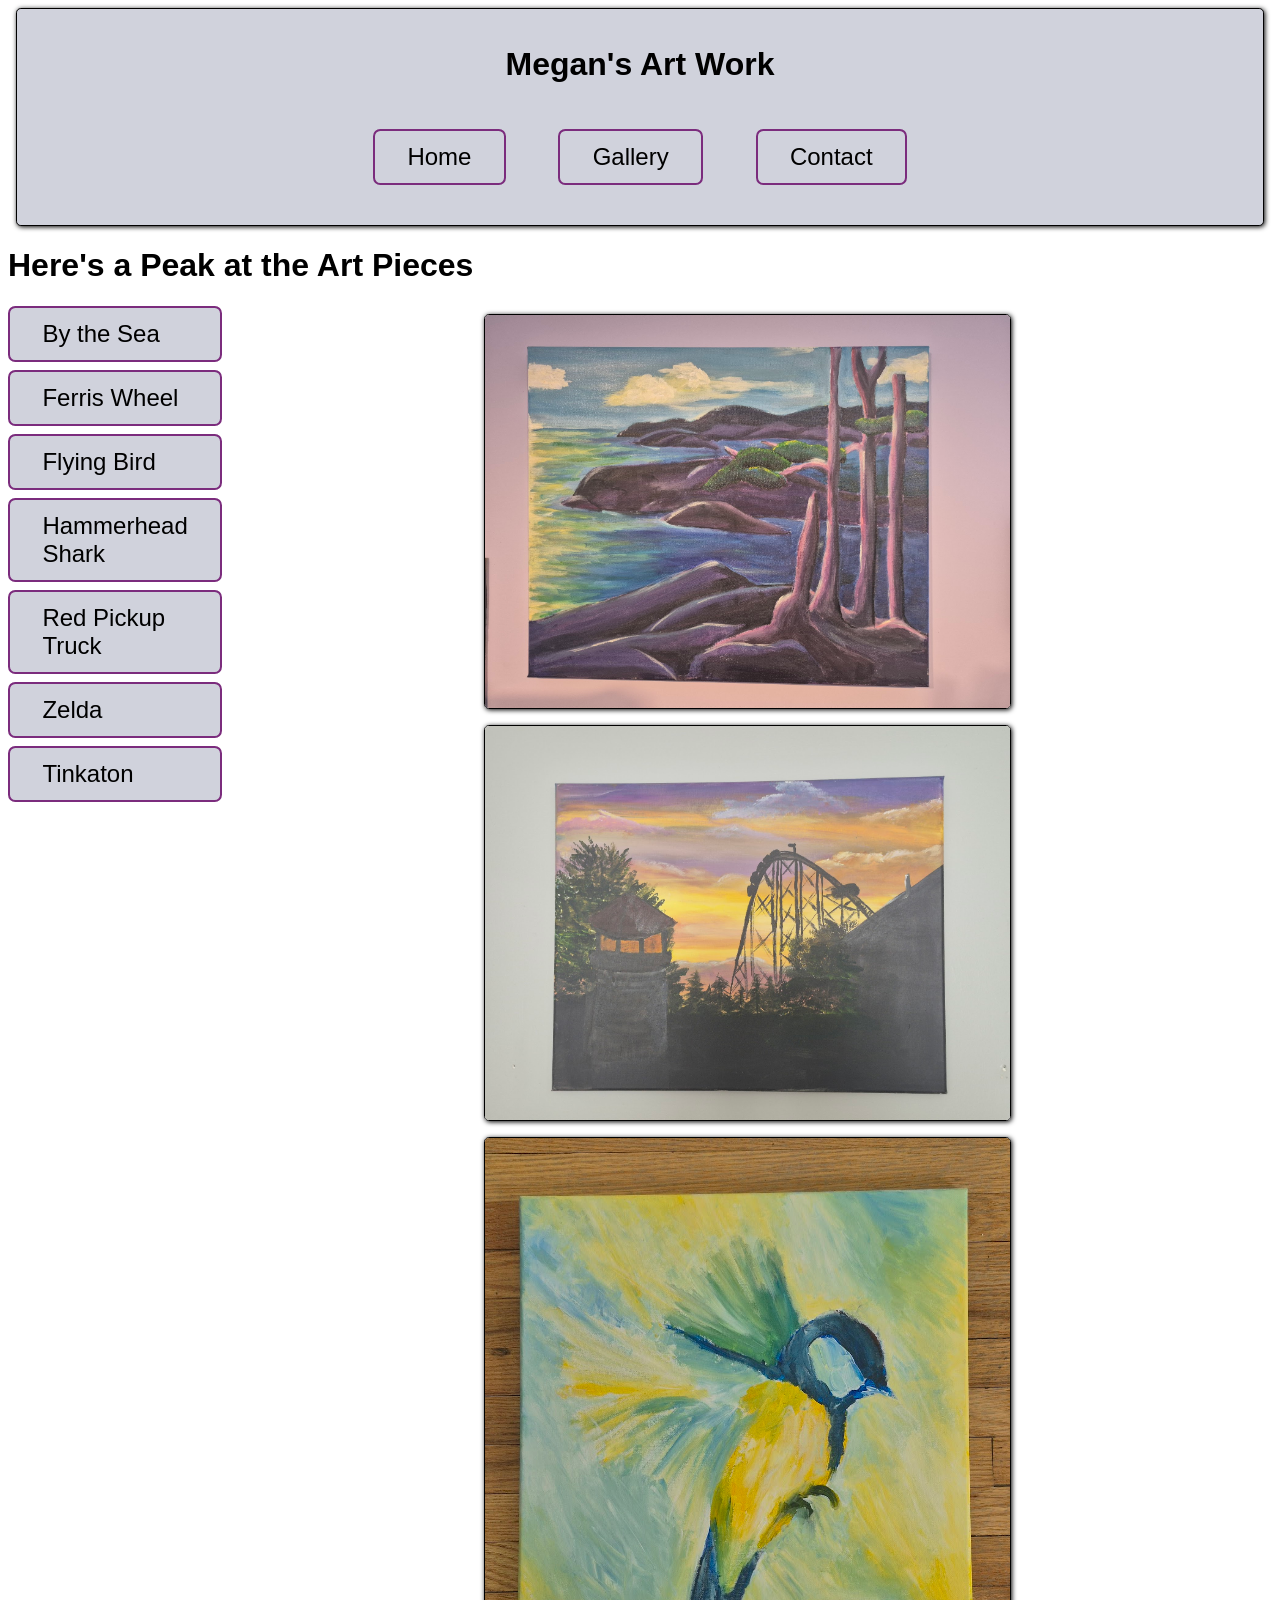
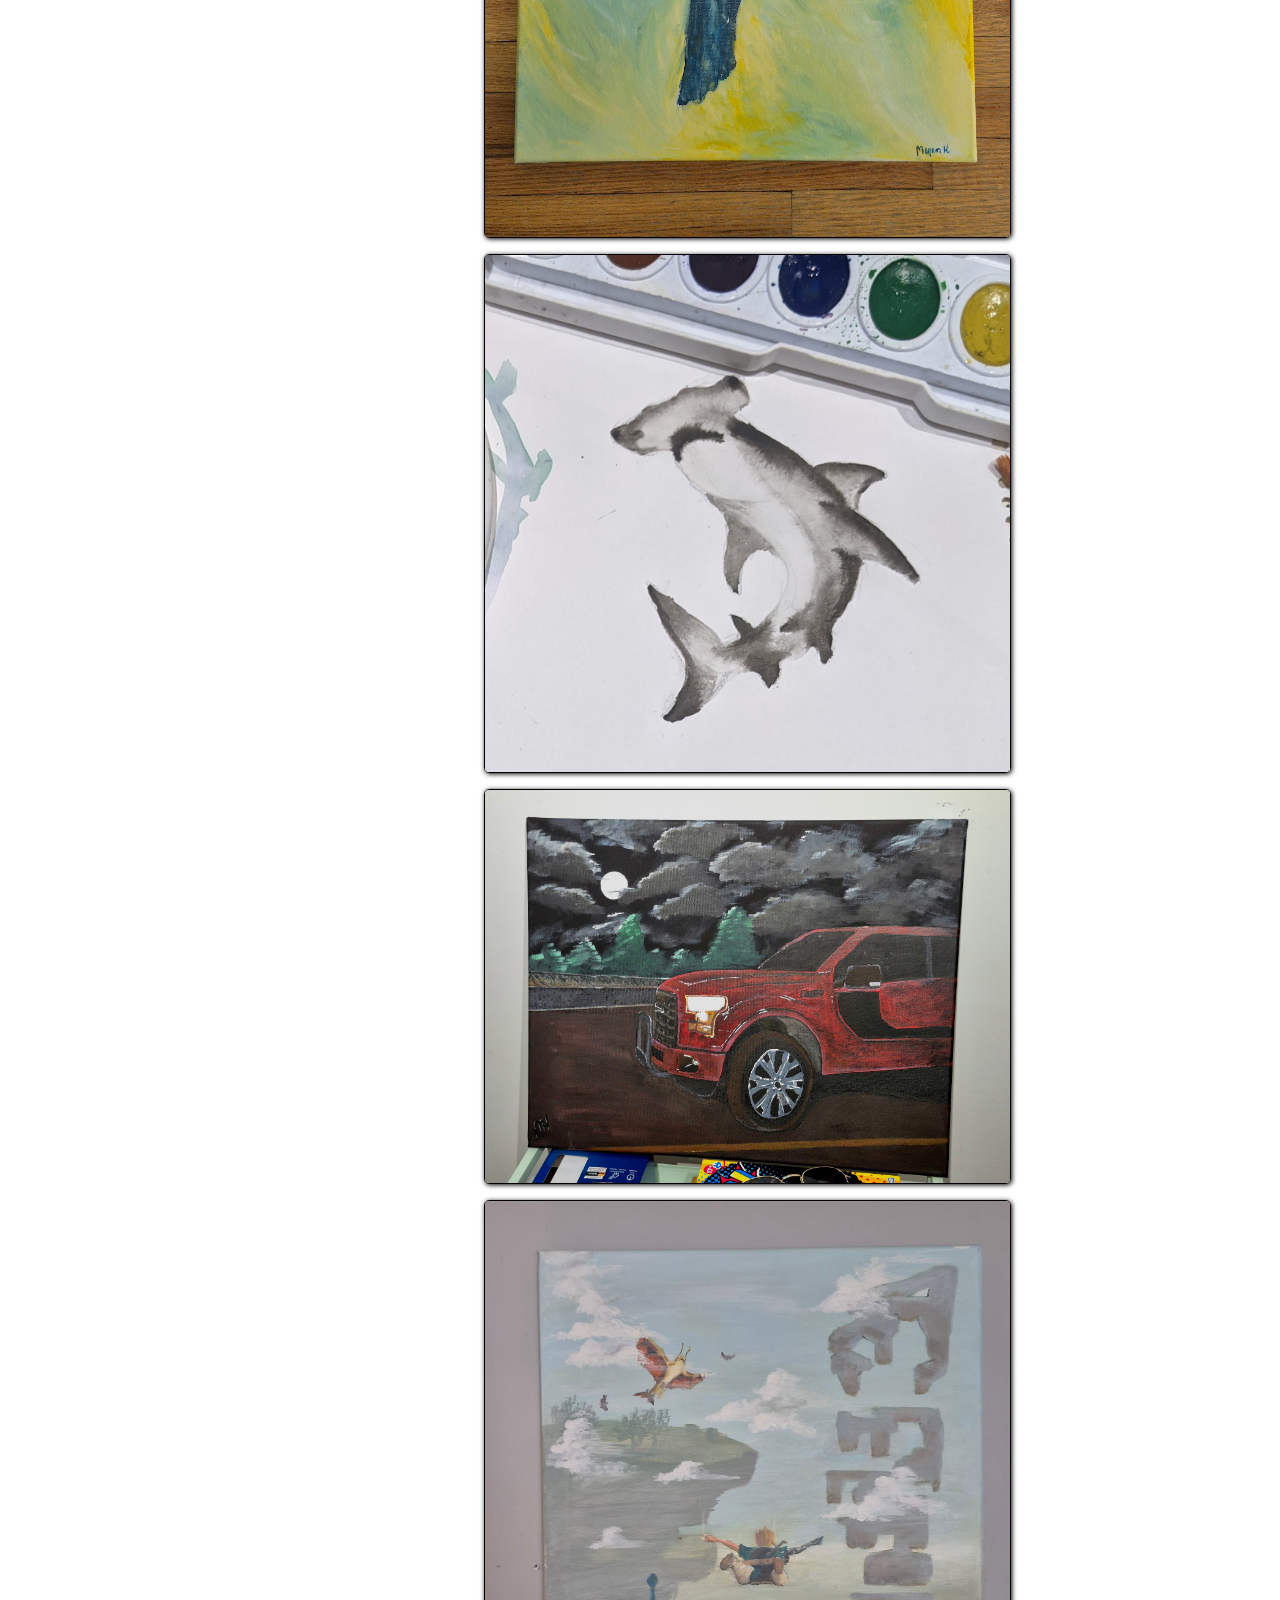
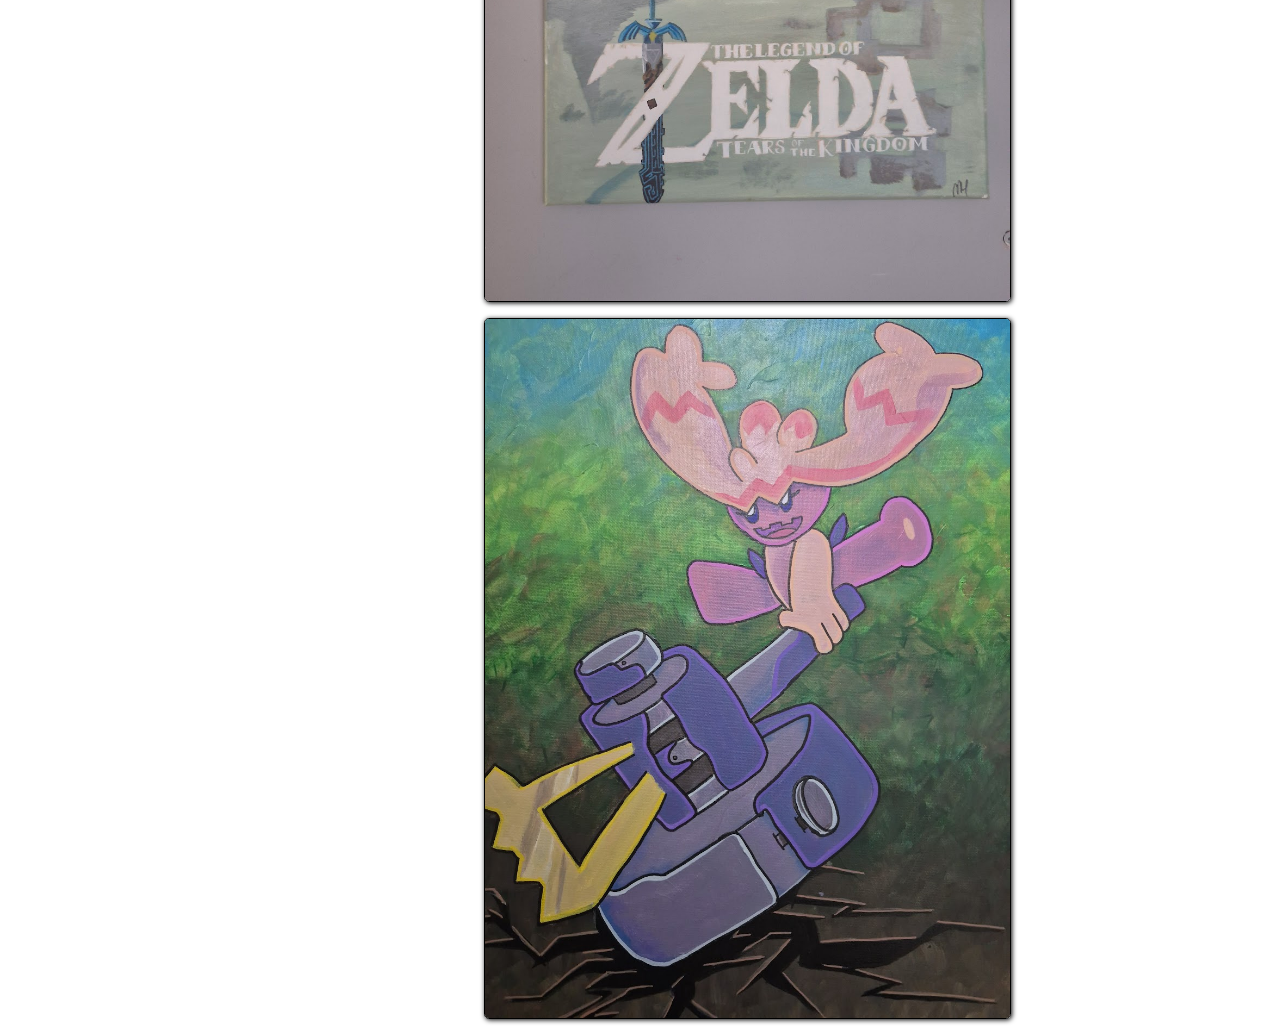
==== gallery/index.html @ 09441335 "Initial commit" ====
<!DOCTYPE html>
<html lang="en">
<head>
    <meta charset="UTF-8">
    <meta name="viewport" content="width=device-width, initial-scale=1.0">
    <title>Megan's Art Work | Gallery</title>
    <link rel="stylesheet" href="../css/main.css">
</head>


<body>
    <header>
        <h1>Megan's Art Work</h1>
        <nav>
            <a href="../index.html">Home</a>
            <a href="#">Gallery</a>
            <a href="">Contact</a>
        </nav>
    </header>

    <h1>Here's a Peak at the Art Pieces</h1>

    <div class = "gallery-layout">
        <aside class="sidebar">
            <a href="#sea">By the Sea</a>
            <a href="#ferriswheel">Ferris Wheel</a>
            <a href="#flyingbird">Flying Bird</a>
            <a href="#shark">Hammerhead Shark</a>
            <a href="#redtruck">Red Pickup Truck</a>
            <a href="#zelda">Zelda</a>
            <a href="#tinkaton">Tinkaton</a>
        </aside>
        
    
        <div class="gallery">
        <img id = "sea" src="../images/by_the_sea.jpg" alt = "By the Sea">
        <img id = "ferriswheel" src="../images/ferris_wheel.jpg" alt = "Ferris Wheel">
        <img id = "flyingbird" src="../images/flying_bird.jpg" alt = "Flying Bird">
        <img id = "shark" src="../images/hammerhead_shark.jpg" alt = "Hammerhead Shark">
        <img id = "redtruck" src="../images/red_pickup_truck.jpg" alt = "Red Pickup Truck">
        <img id = "zelda" src="../images/the_legend_of_zelda.jpg" alt = "The Legend of Zelda">
        <img id = "tinkaton" src="../images/tinkaton.jpg" alt = "Tinkaton">
        </div>
    </div>




    
</body>
</html>
---- css/main.css ----
:root {
    --accent: #7b2c7d;
    --background: #d0d2dc;
    font-family: "Arial", sans-serif;
    font-size: 16px;

}

header {
    background-color: var(--background);
    border: solid 0.1em black;
    border-radius: 0.3em;
    box-shadow: 1px 1px 5px;
    display: block;
    margin: 0.5em;
    padding: 1em;
    text-align: center;
}

article {
    align-items: center;
    border: solid 0.1em black;
    border-radius: 0.3em;
    box-shadow: 1px 1px 5px;
    display: flex;
    flex-direction: column;
    font-size: 1.5em;
    margin: 1em;
    padding: 1em;
}

nav > a {
    border: solid 0.1em var(--accent);
    border-radius: 0.3em;
    display: inline-flex;
    flex-wrap: wrap;
    font-size: 1.5em;
    color: black;
    padding: 0.5em 1.35em;
    margin: 1em;
    text-decoration: none;
}
html {
    scroll-behavior: smooth;
}
.gallery {
    align-items: flex-start;
    display: flex;
    flex-wrap: wrap;
    justify-content: center;
}

.gallery > img {
    border: solid 0.1em black;
    border-radius: 0.3em;
    box-shadow: 1px 1px 5px;
    margin: 0.5em;
    width: 50%;
}
.gallery-layout {
    display: flex;
}
.feature {
    /* display: flex;
    flex-direction: column;
    align-items: center; */
    text-align: center;
}
.feature  img {
    display: block;
    margin: 0 auto;
    width: 100%;
    max-width: 300px;
    height: auto;
}

.sidebar {
    align-self: flex-start;
    position: sticky;
    top: 1em;
    display: inline-flex;
    flex-direction: column;
    gap: 0.5em;
}

.sidebar > a {
    background-color: var(--background);
    border: solid 0.1em var(--accent);
    border-radius: 0.3em;
    color: black;
    font-size: 1.5em;
    padding: 0.5em 1.35em;
    text-decoration: none;
}
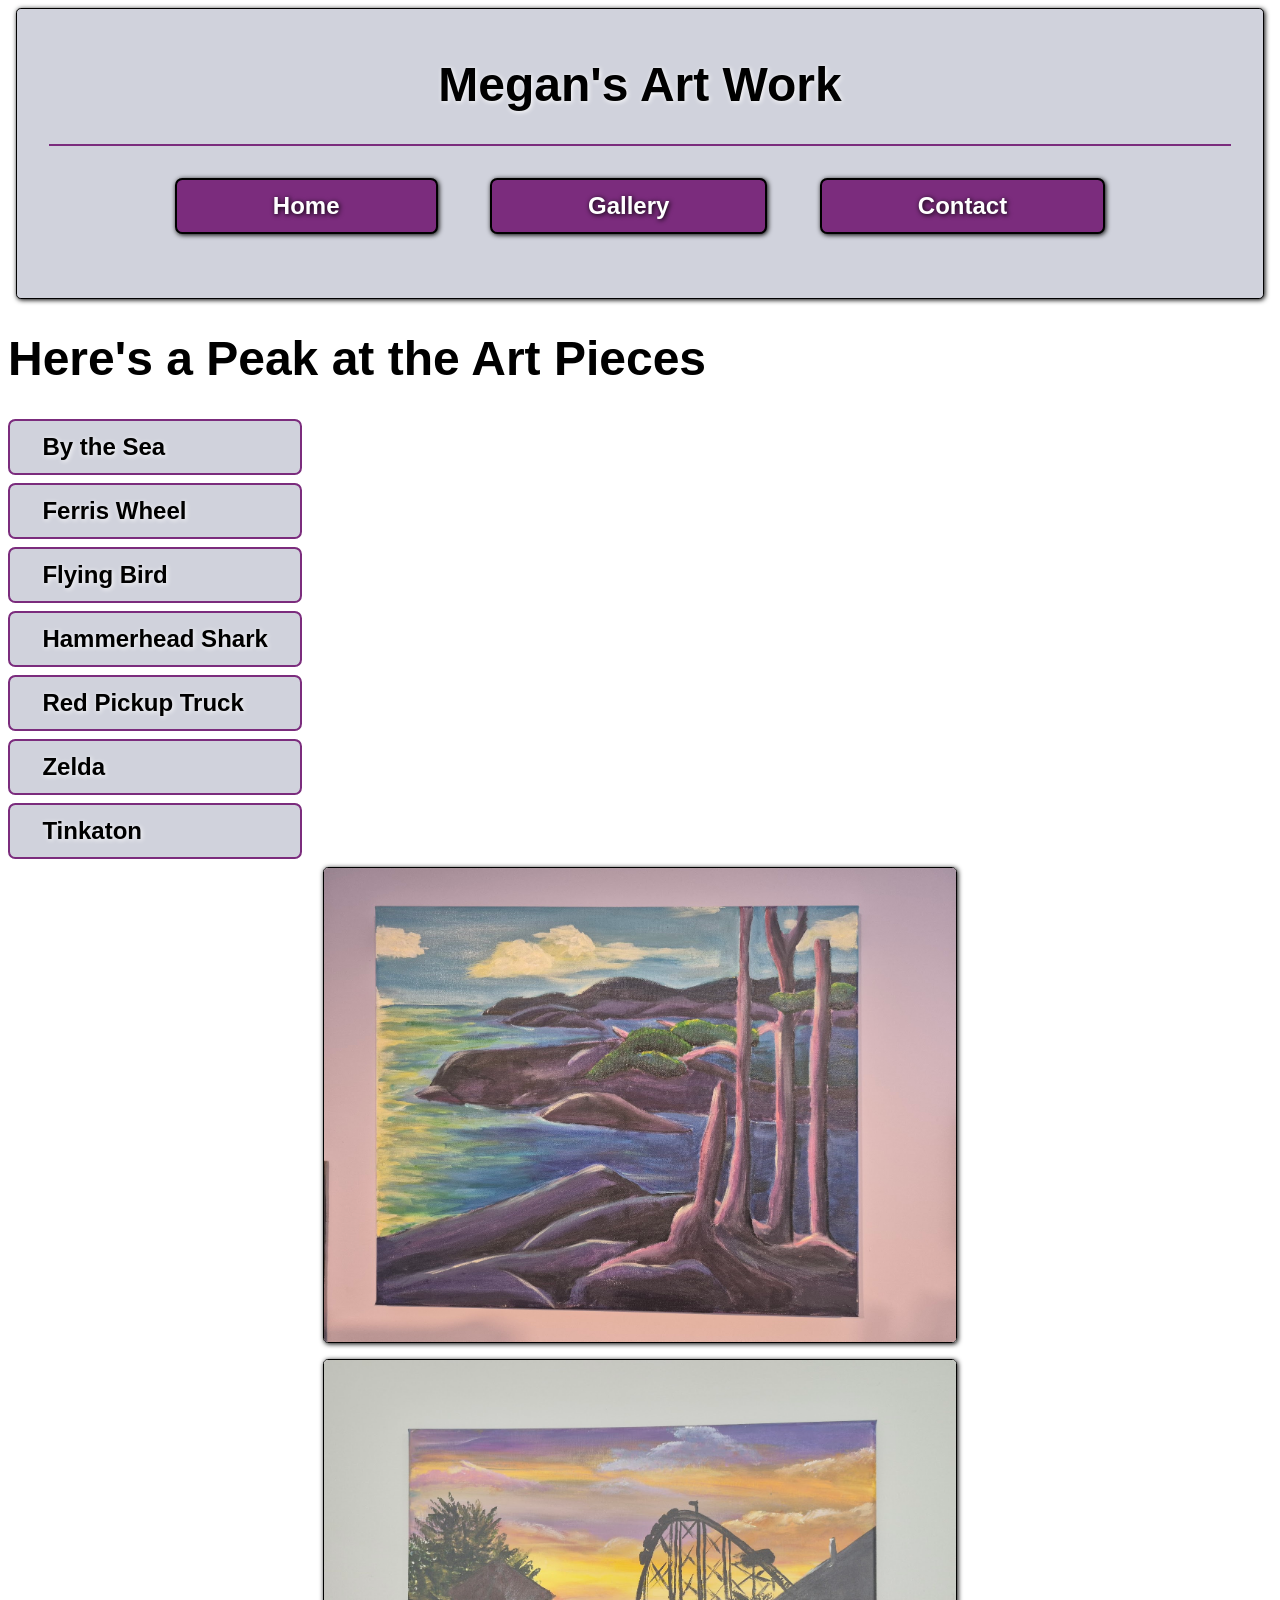
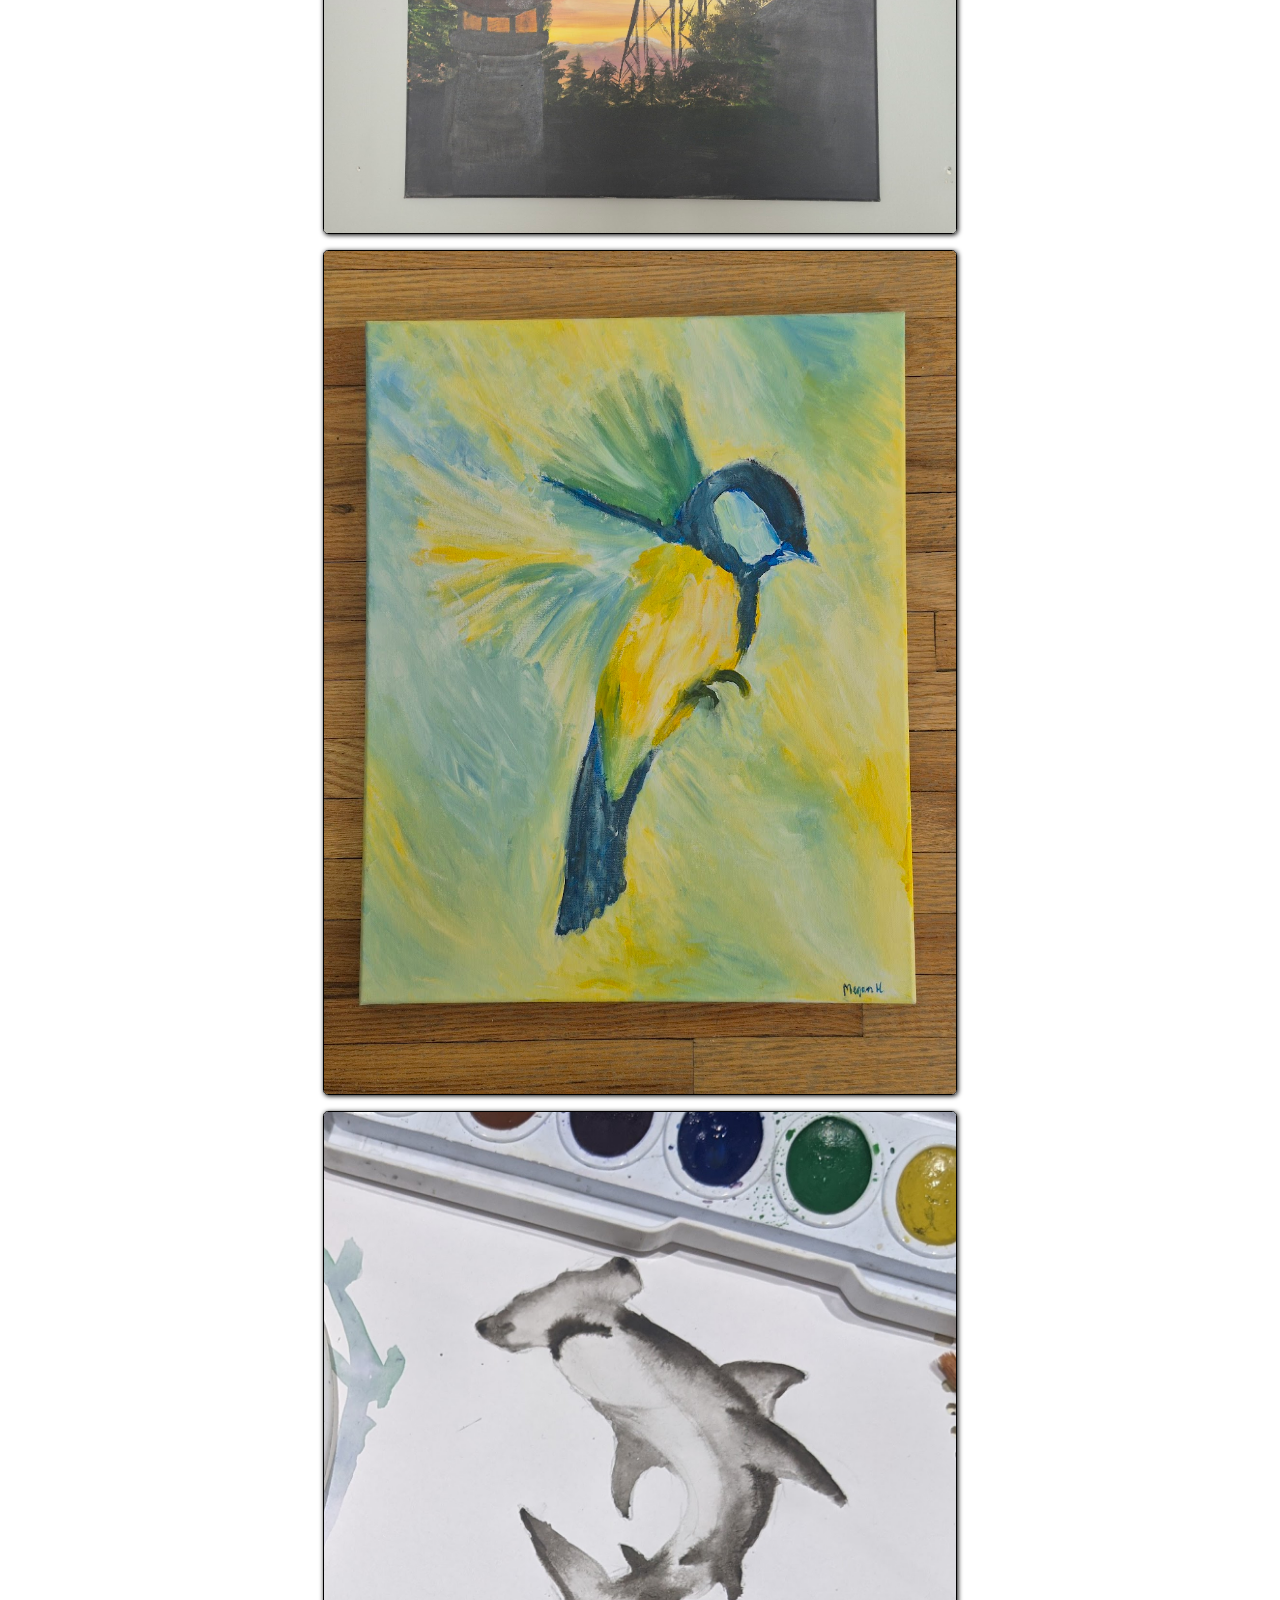
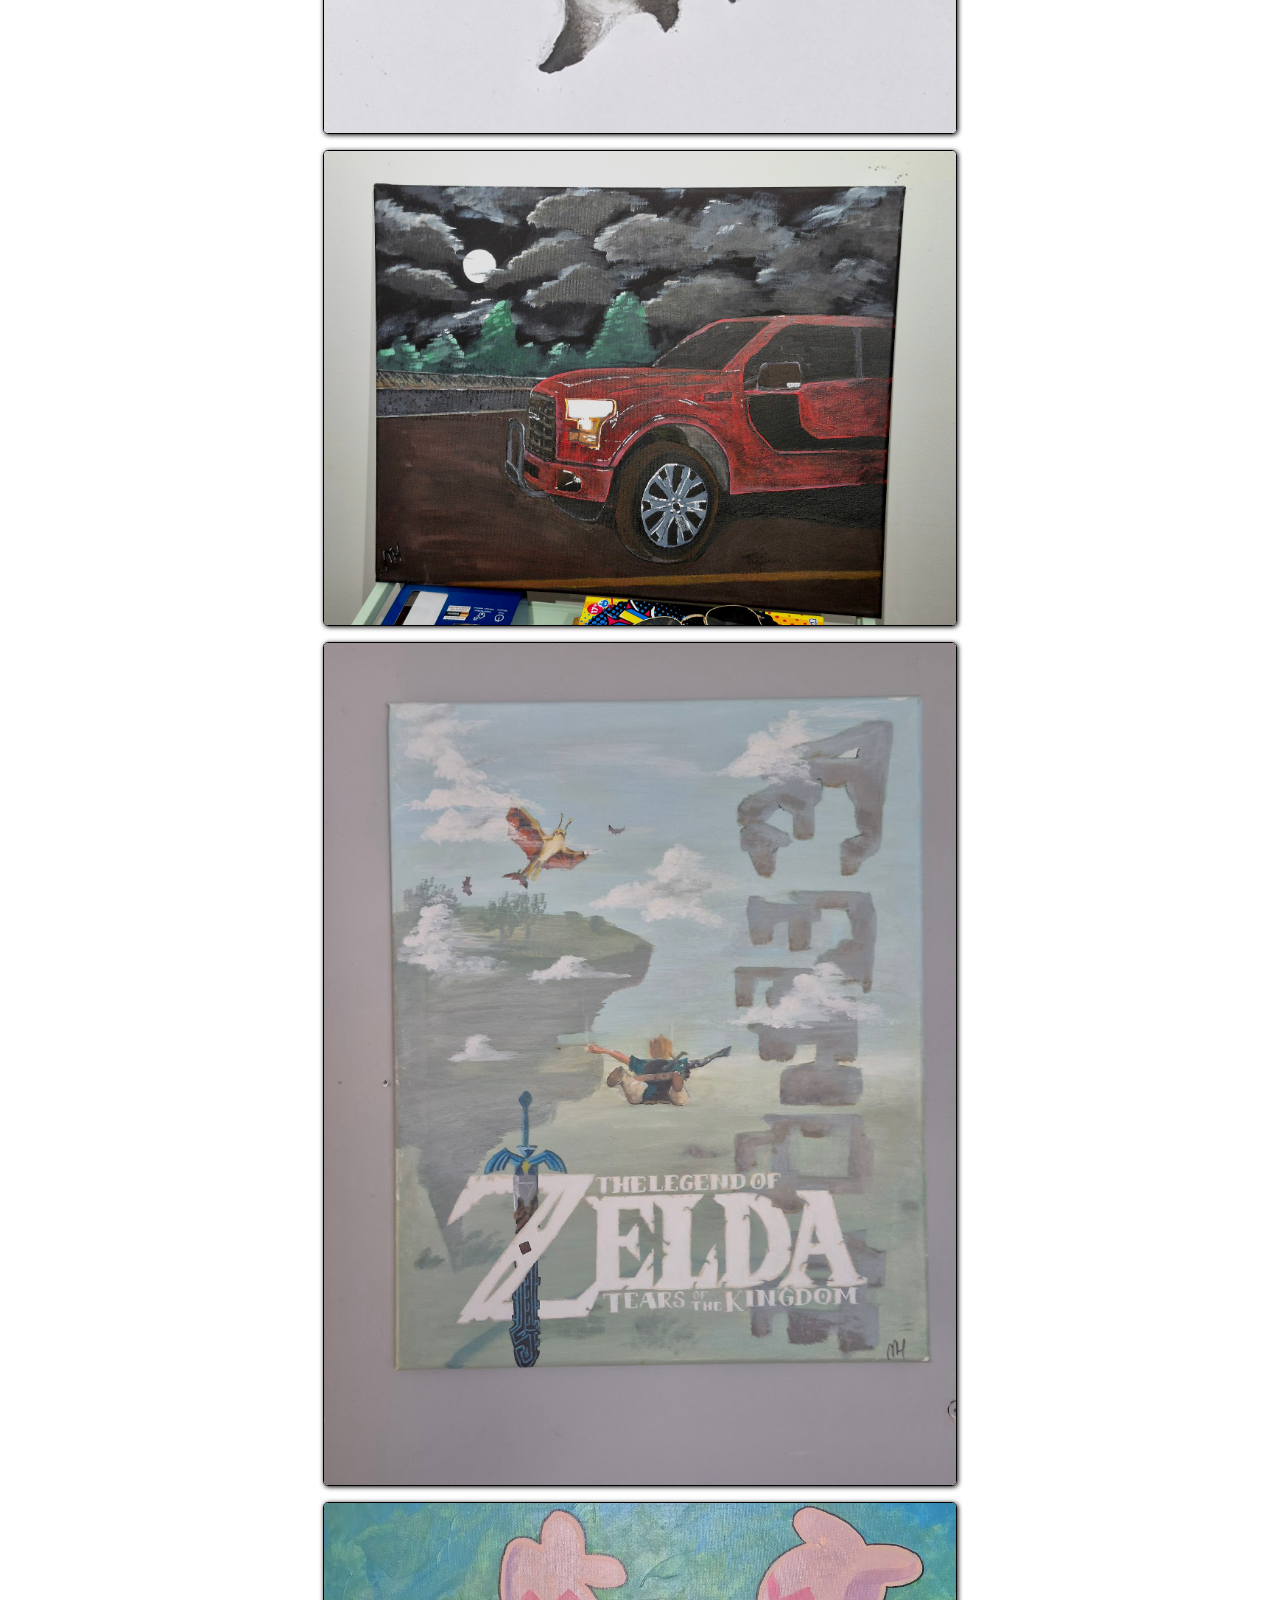
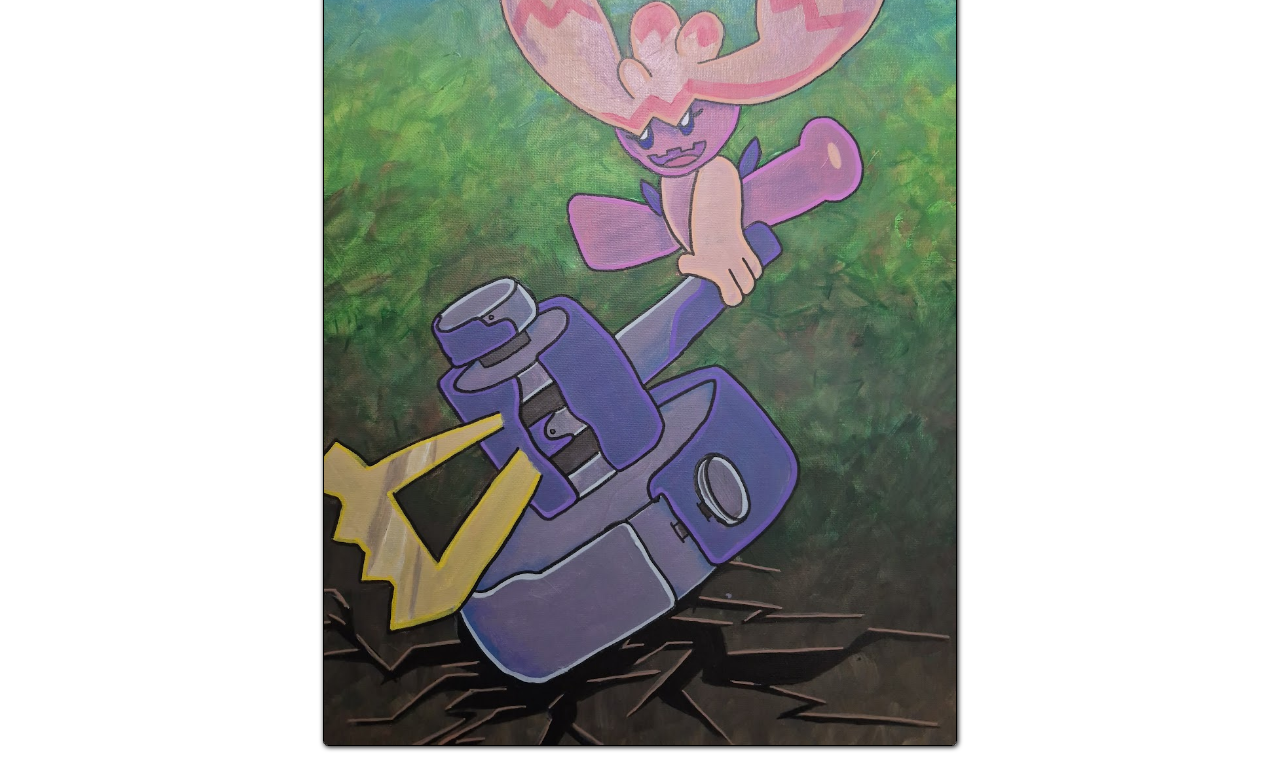
==== commit e851450f: "Fixed HTML placements; fixed sidebar on mobile view; added hover and changed colour for text" ====
--- a/gallery/index.html
+++ b/gallery/index.html
@@ -30,8 +30,7 @@
             <a href="#zelda">Zelda</a>
             <a href="#tinkaton">Tinkaton</a>
         </aside>
-        
-    
+            
         <div class="gallery">
         <img id = "sea" src="../images/by_the_sea.jpg" alt = "By the Sea">
         <img id = "ferriswheel" src="../images/ferris_wheel.jpg" alt = "Ferris Wheel">
@@ -41,11 +40,6 @@
         <img id = "zelda" src="../images/the_legend_of_zelda.jpg" alt = "The Legend of Zelda">
         <img id = "tinkaton" src="../images/tinkaton.jpg" alt = "Tinkaton">
         </div>
-    </div>
-
-
-
-
-    
+    </div>    
 </body>
 </html>
--- a/css/main.css
+++ b/css/main.css
@@ -17,28 +17,62 @@
     text-align: center;
 }
 
+h1 {
+    color: black;
+    font-size: 3em;
+    text-shadow: white 1px 1px 5px;
+}
+main {
+    display: flex;
+    flex-wrap: wrap;
+    justify-content: center;
+}
+
 article {
-    align-items: center;
     border: solid 0.1em black;
     border-radius: 0.3em;
     box-shadow: 1px 1px 5px;
-    display: flex;
-    flex-direction: column;
     font-size: 1.5em;
     margin: 1em;
-    padding: 1em;
+    padding: 0.7em 10em;
 }
 
+article img {
+    border: solid 0.1em black;
+    border-radius: 0.3em;
+    box-shadow: 1px 1px 5px;
+    display: block;
+    margin: 0.5em auto;
+    width: 100%;
+}
+
+nav {
+    /* background-color: var(--background);
+    border: solid 0.15em var(--accent);
+    border-radius: 0.3em; */
+    border-top: var(--accent) solid 0.15em;
+    display: block;
+    margin: 1em;
+    padding: 0.5em;
+}
 nav > a {
-    border: solid 0.1em var(--accent);
+    background-color: var(--accent);
+    border: solid 0.12em black;
     border-radius: 0.3em;
-    display: inline-flex;
-    flex-wrap: wrap;
+    box-shadow: black 1px 1px 5px;
+    display: inline-block;
     font-size: 1.5em;
-    color: black;
-    padding: 0.5em 1.35em;
+    font-weight: bold;
+    color: white;
+    padding: 0.5em 4em;
     margin: 1em;
     text-decoration: none;
+    text-shadow: black 1px 1px 5px;
+}
+nav > a:hover {
+    background-color: var(--background);
+    color: var(--accent);
+    text-shadow: white 1px 1px 5px;
 }
 html {
     scroll-behavior: smooth;
@@ -59,15 +93,15 @@
 }
 .gallery-layout {
     display: flex;
+    flex-wrap: wrap;
 }
 .feature {
-    /* display: flex;
     flex-direction: column;
-    align-items: center; */
+    align-items: center; 
     text-align: center;
 }
-.feature  img {
-    display: block;
+.feature img {
+    align-content: stretch;
     margin: 0 auto;
     width: 100%;
     max-width: 300px;
@@ -89,6 +123,26 @@
     border-radius: 0.3em;
     color: black;
     font-size: 1.5em;
+    font-weight: bold;
     padding: 0.5em 1.35em;
     text-decoration: none;
+    text-shadow: white 1px 1px 5px;
 }
+.sidebar > a:hover {
+    background-color: var(--accent);
+    color: white;
+    text-shadow: black 1px 1px 5px;
+}
+
+@media (max-width: 600px) {
+        div {
+            display: flex;
+            flex-wrap: wrap;
+            justify-content: center;
+            
+        }
+        aside.sidebar {
+            position: static;
+            
+        }
+}
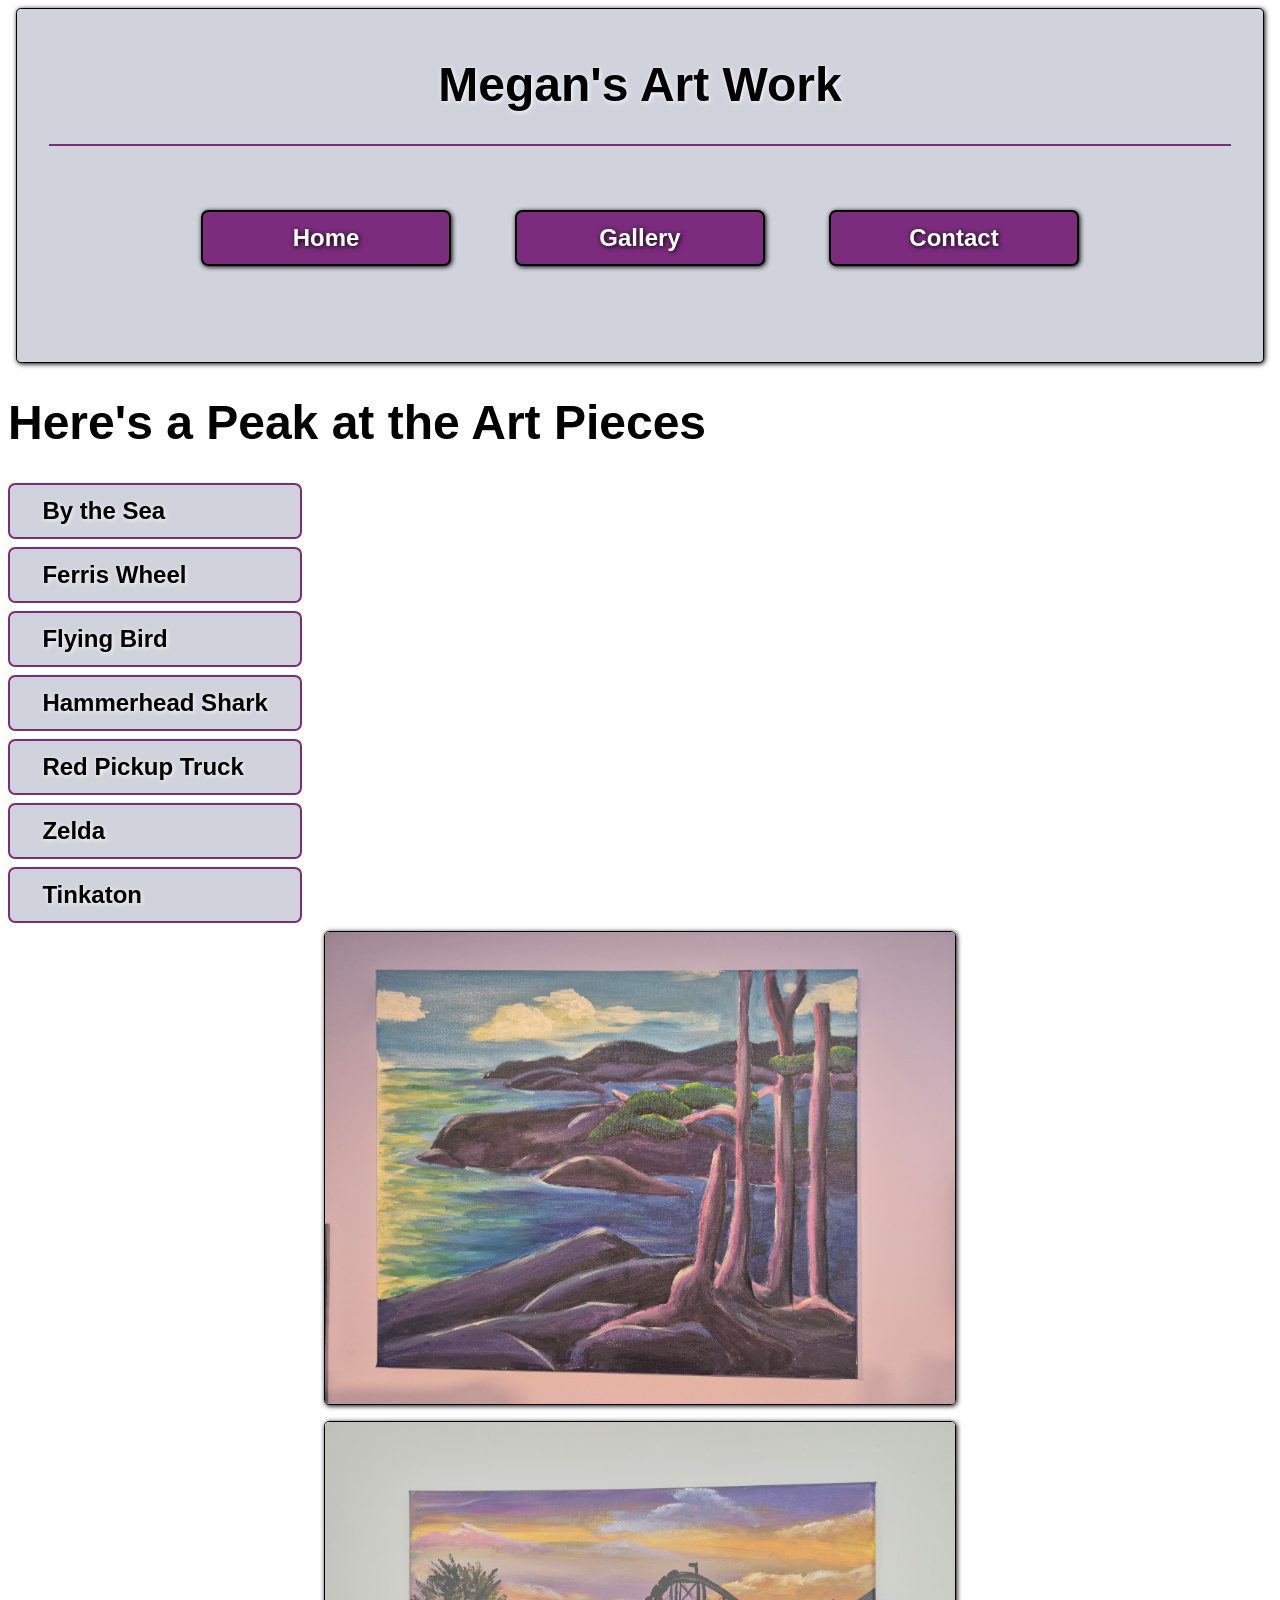
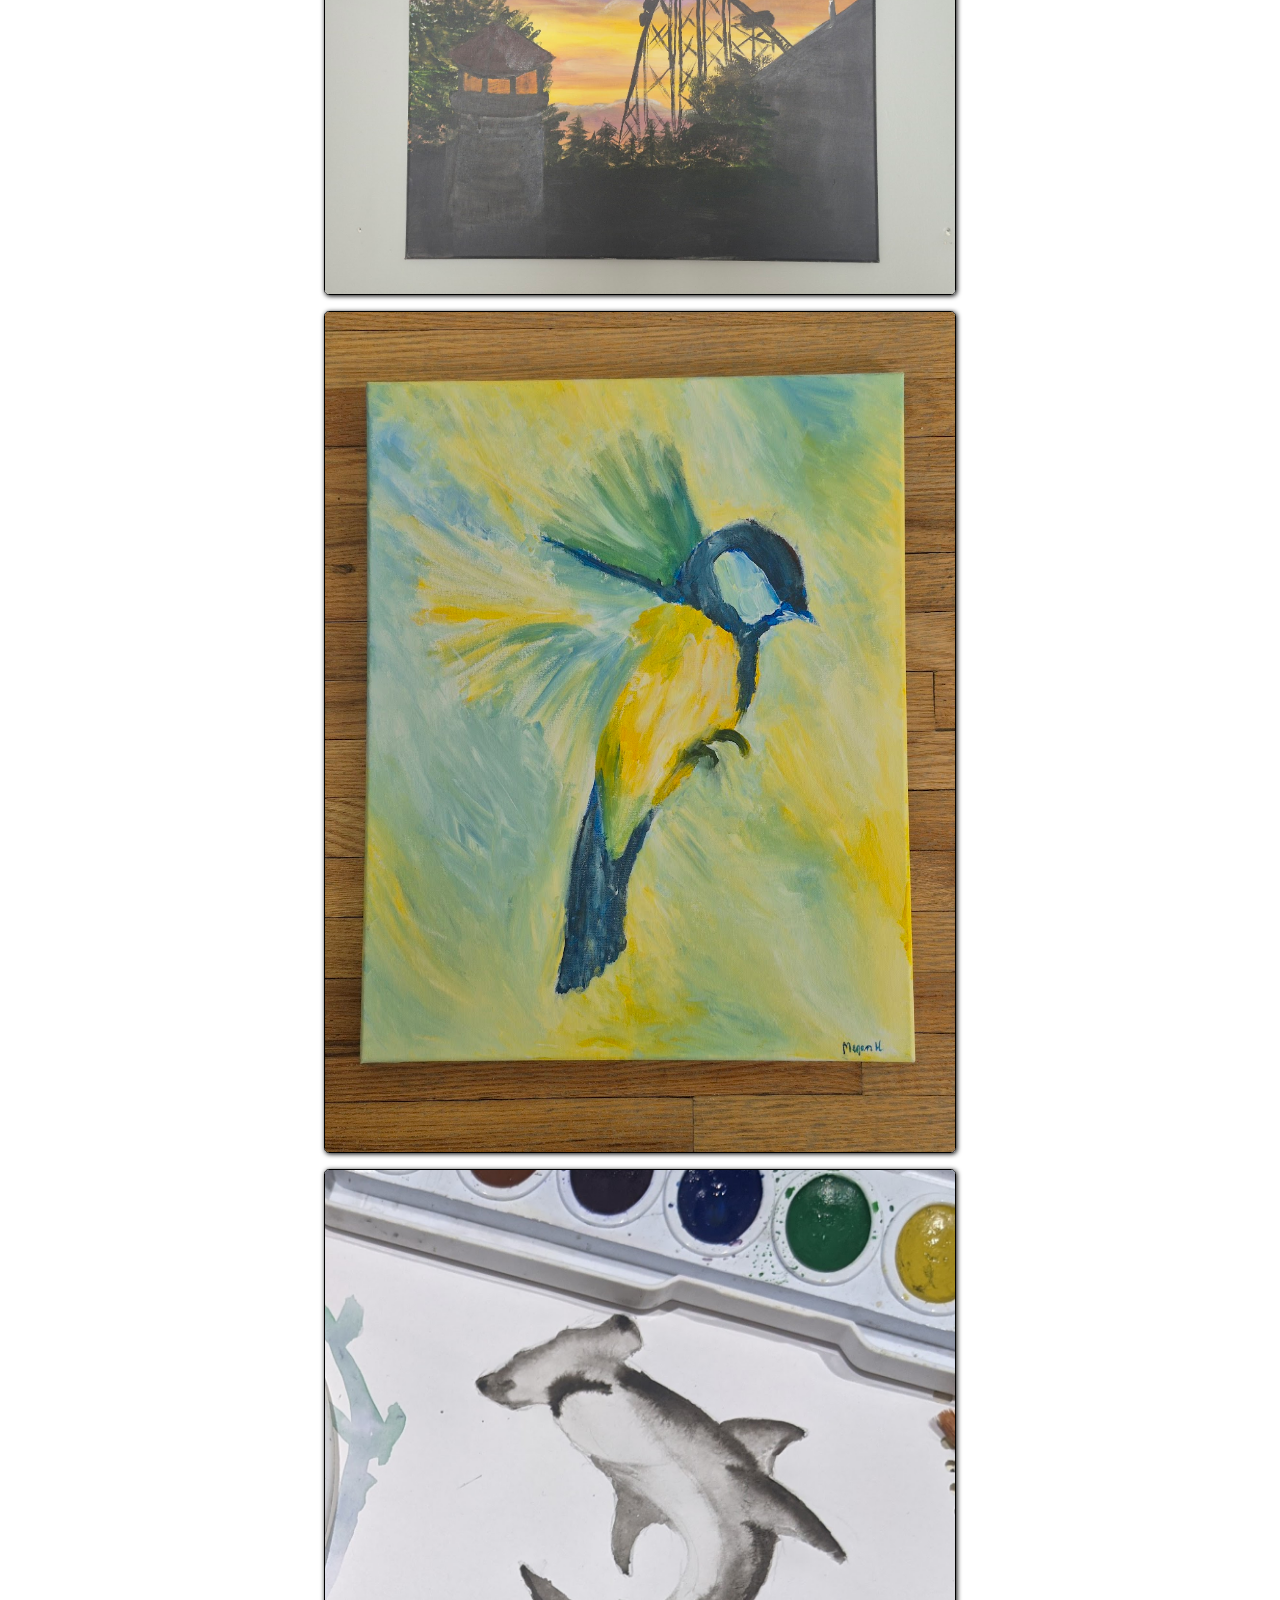
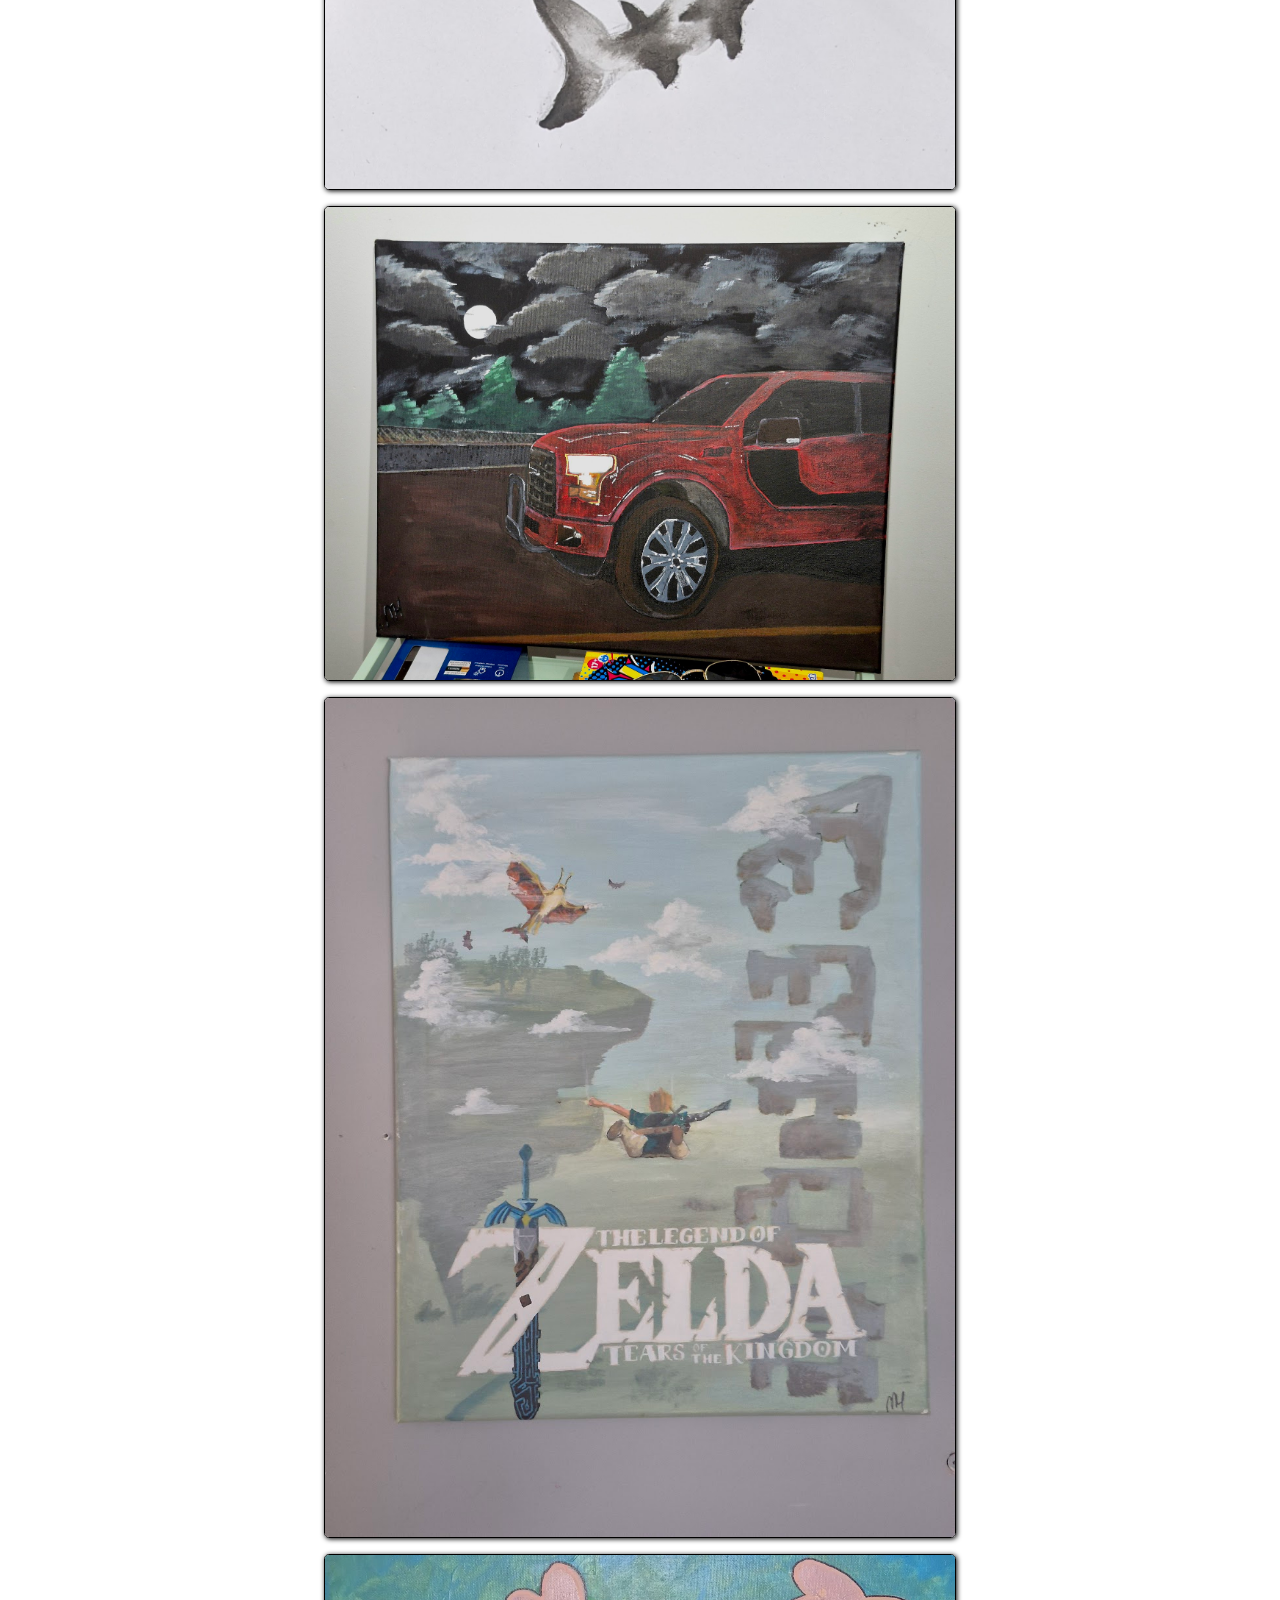
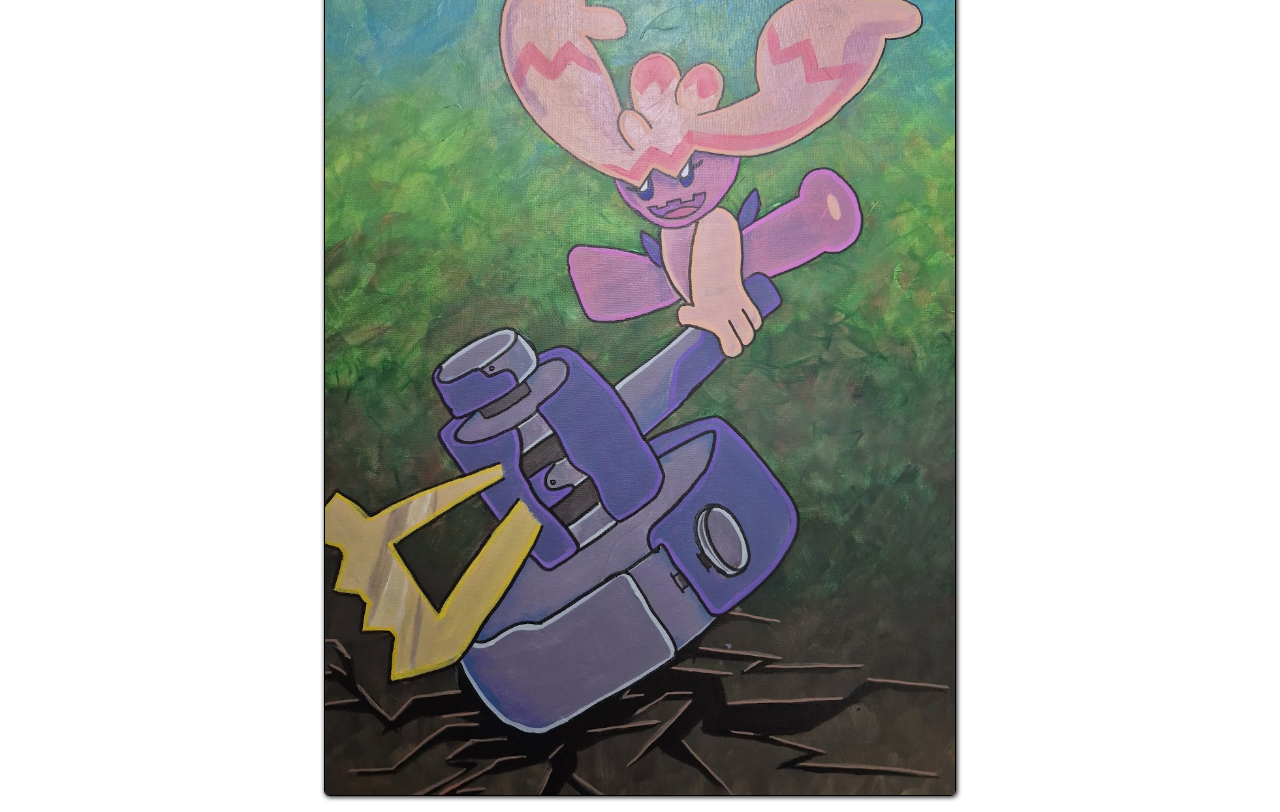
==== commit 573b92d6: "Added a jumplink for the user, when they click on gallery it takes them to the section of different " ====
--- a/gallery/index.html
+++ b/gallery/index.html
@@ -13,14 +13,14 @@
         <h1>Megan's Art Work</h1>
         <nav>
             <a href="../index.html">Home</a>
-            <a href="#">Gallery</a>
+            <a href="#gallery-section">Gallery</a>
             <a href="">Contact</a>
         </nav>
     </header>
 
-    <h1>Here's a Peak at the Art Pieces</h1>
+    <h1 id = "gallery-section">Here's a Peak at the Art Pieces</h1>
 
-    <div class = "gallery-layout">
+    <div  class = "gallery-layout">
         <aside class="sidebar">
             <a href="#sea">By the Sea</a>
             <a href="#ferriswheel">Ferris Wheel</a>
--- a/css/main.css
+++ b/css/main.css
@@ -4,6 +4,9 @@
     font-family: "Arial", sans-serif;
     font-size: 16px;
 
+}
+* {
+    box-sizing: border-box;
 }
 
 header {
@@ -34,7 +37,7 @@
     box-shadow: 1px 1px 5px;
     font-size: 1.5em;
     margin: 1em;
-    padding: 0.7em 10em;
+    padding: 0.7em 5em;
 }
 
 article img {
@@ -50,24 +53,30 @@
     /* background-color: var(--background);
     border: solid 0.15em var(--accent);
     border-radius: 0.3em; */
+    align-items: center;
     border-top: var(--accent) solid 0.15em;
-    display: block;
+    display: flex;
+    flex-wrap: wrap;
+    justify-content: center;
     margin: 1em;
-    padding: 0.5em;
+    padding: 2.5em;
+    gap: 1em;
 }
 nav > a {
     background-color: var(--accent);
     border: solid 0.12em black;
     border-radius: 0.3em;
     box-shadow: black 1px 1px 5px;
-    display: inline-block;
+    display: block;
     font-size: 1.5em;
     font-weight: bold;
     color: white;
-    padding: 0.5em 4em;
-    margin: 1em;
+    padding: 0.5em 3em;
+    margin: 1em 1em;
     text-decoration: none;
     text-shadow: black 1px 1px 5px;
+    text-align: center;
+    width: 250px;
 }
 nav > a:hover {
     background-color: var(--background);
@@ -145,4 +154,15 @@
             position: static;
             
         }
-}+}
+
+@media (max-width: 768px) {
+    div {
+            display: flex;
+            flex-wrap: wrap;
+            justify-content: center;
+        }
+        aside.sidebar {
+            position: static;
+        }
+    }
